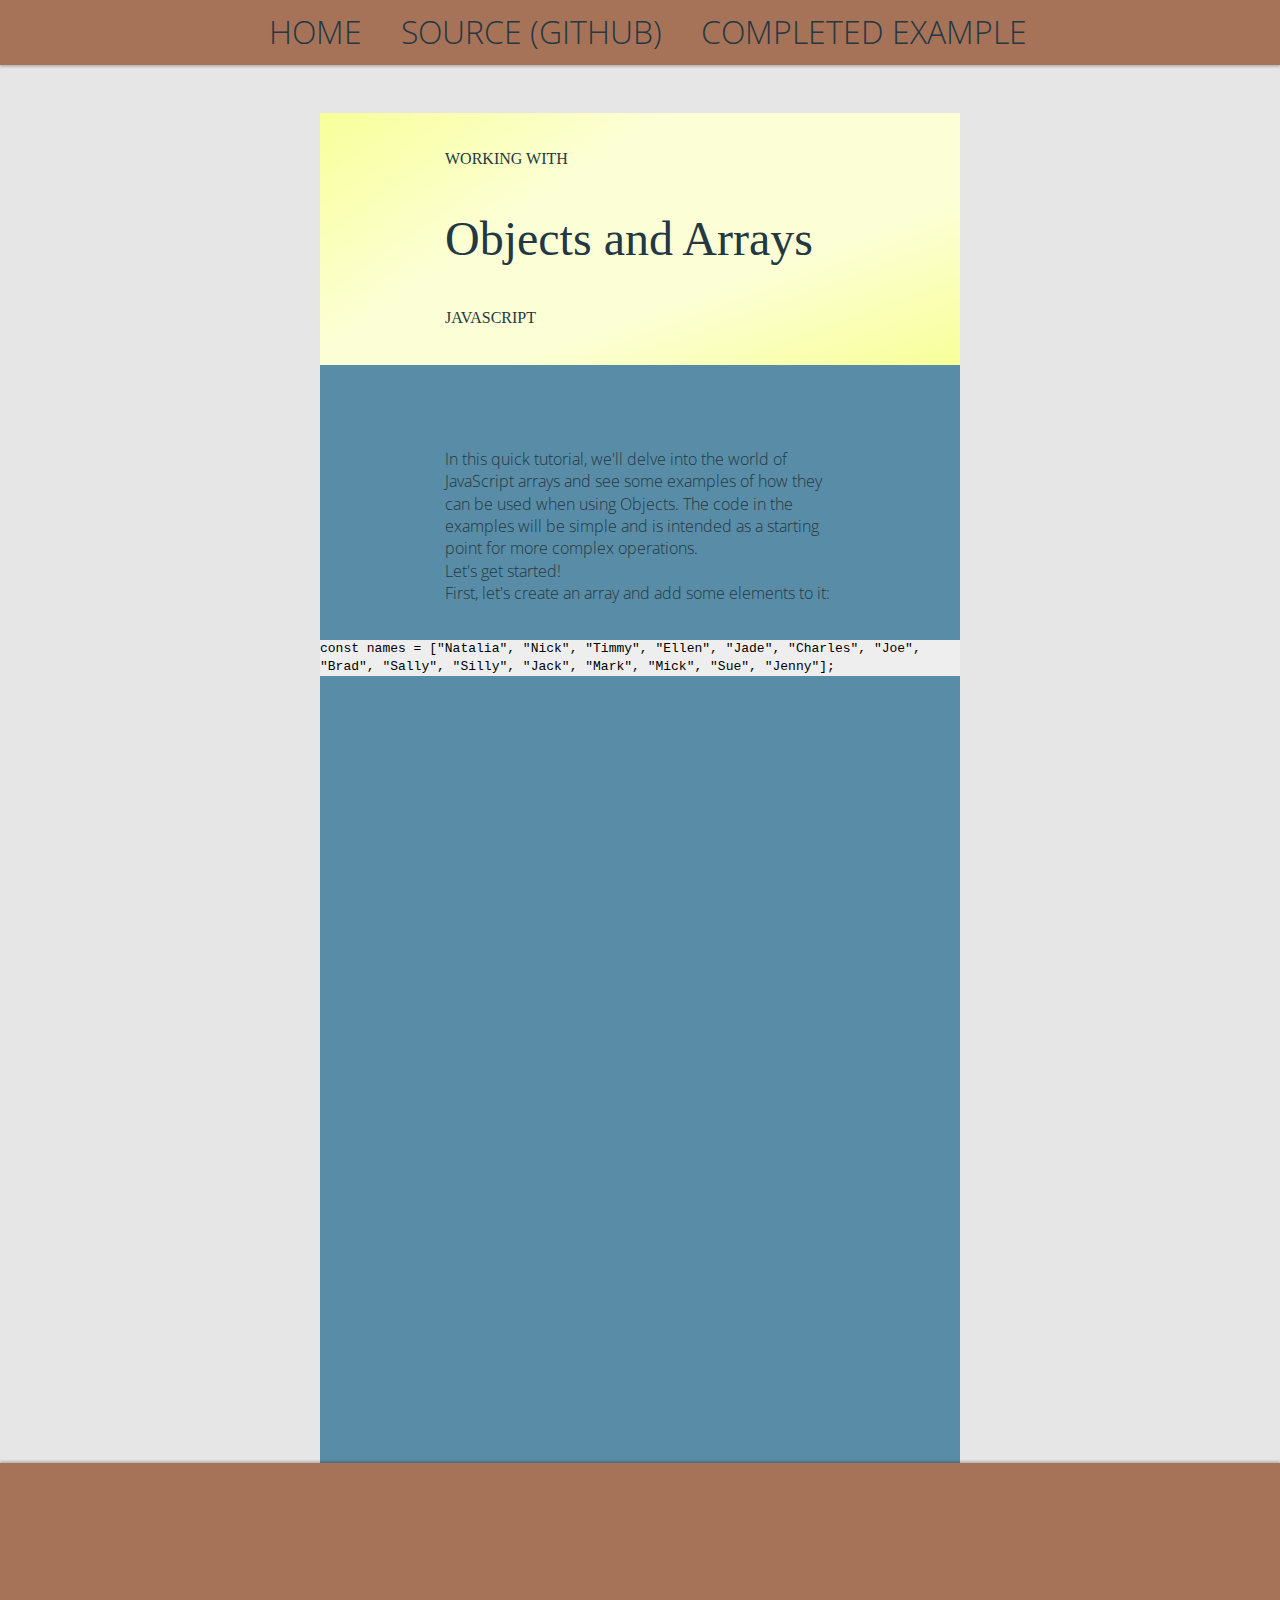
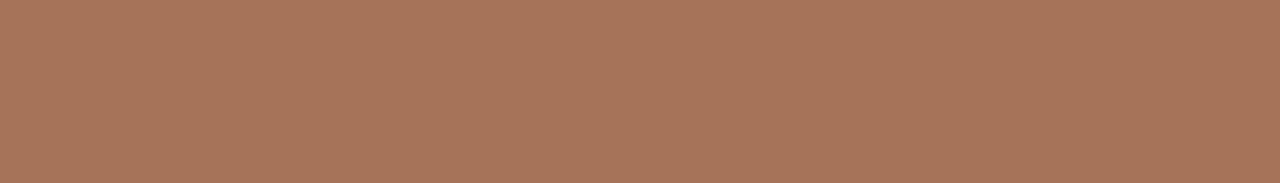
==== index.html @ ae53554d "Initial commit" ====
<!DOCTYPE html>
<html lang="en">

<head>
    <meta charset="UTF-8">
    <meta name="viewport" content="width=device-width, initial-scale=1.0">
    <link rel="stylesheet" href="index.css">
    <link rel="stylesheet" href="./prism/prism.css">
    <script src="index.js" type="module" defer></script>
    <script src="./prism/prism.js" defer></script>
    <title>Objects and Arrays</title>
</head>

<body>
    <header>
        <div class="menu">
            <ul>
                <li><a href="https://instructionword.com" target="_blank">Home</a></li>
                <li><a href="#">Source (GitHub)</a></li>
                <li><a href="example.html" target="_blank">Completed Example</a></li>
            </ul>
        </div>
    </header>
    <div class="container">
        <div class="article">
            <div class="article-header">
                <div class="article-sub">working with</div>
                <div class="article-title">Objects and Arrays</div>
                <div class="article-sub">javascript</div>
            </div>
            <div class="article article-content">
                <p>In this quick tutorial, we'll delve into the world of JavaScript arrays and see some examples of how they can be used when using Objects. The code in the examples will be simple and is intended as a starting point for more complex operations.</p>
                <p>Let's get started!</p>
                <p>First, let's create an array and add some elements to it:</p>
            </div>
        </div>
            <div class="sourceCode">
                const names = ["Natalia", "Nick", "Timmy", "Ellen", "Jade", "Charles", "Joe", "Brad", "Sally", "Silly", "Jack", "Mark", "Mick", "Sue", "Jenny"];
            </div>
        <div>

        </div>
    </div>
    <footer></footer>
</body>

</html>
---- index.css ----
@import url('https://fonts.googleapis.com/css?family=Open+Sans&display=swap');

*, *::before, *::after {
    font-weight: 50;
    margin: 0;
    padding: 0;
    box-sizing: border-box;
}

:root {
    --smallest: 1px;
    --sml: 2px;
    --smlMed: 5px;
    --med: 10px;
    --medLrg: 15px;
    --lrg: 35px;
    --vlrg: 125px;
    --mainWidth: 50%;

    --mainHue: 200;
    --mainSat: 30%;
    --mainLig: 50%;
    --mainFadedSat: 30%;
    --mainFadedLig: 30%;

    --mainCol: hsl(var(--mainHue), var(--mainSat), var(--mainLig));
    --mainColDark: hsl(var(--mainHue), var(--mainSat), 20%);
    --mainColDarkest: hsl(var(--mainHue), var(--mainSat), 15%);
    --mainColTrans: rgba(245, 92, 61, 0.5);
    --mainColTrans: hsl(var(--mainHue), var(--mainSat), 15%);
    --mainColTrans: hsl(var(--mainHue), var(--mainSat), 15%);
    --mainCompCol: hsl(calc(var(--mainHue) + 180), var(--mainSat), var(--mainLig));
    --mainCompColDark: hsl(calc(var(--mainHue) + 180), var(--mainSat), 30%);
    --mainCompColDarkest: hsl(calc(var(--mainHue) + 180), var(--mainSat), 15%);

    --highlight: rgb(238, 255, 0);
    --faded: hsl(0, 0%, 90%);
    --darkest: rgba(0, 0, 0, 1);
}

body {
    font-family: 'Open Sans';
    line-height: 1.4;
    background-color: var(--faded);
}

header {
    background-color: var(--mainCompCol);
    box-shadow: 0 2px  2px rgba(0, 0, 0, 0.2);

}
footer {
    background-color: var(--mainCompCol);
    box-shadow: 0 -2px  2px rgba(0, 0, 0, 0.2);
    
    min-height: 20rem;
}

.hcontainer {
    display: flex;
    width: 60%;
    height: 5rem;
    margin: auto;
}

.fcontainer {
    display: flex;
    width: 60%;
    height: 5rem;
    margin: auto;
}

.menu ul {
    text-align: center;
    list-style: none;
}

.menu ul li {
    display: inline-block;

}
.menu ul li a{
    display: inline-block;
    color: var(--mainColDark);

    font-size: 2rem;
    text-decoration: none;
    text-transform: uppercase;

    margin-left: 15px;
    padding: var(--med);
}

.menu ul li a:hover {
    background-image: linear-gradient(0deg, rgba(255, 255, 255, 0) 20%, rgba(255, 255, 255, 0.07) 100%);
    /* border: 1px solid var(--mainColDark); */
}

.menu ul li a:active {
    background-image: linear-gradient(0deg, rgba(255, 255, 255, 0) 20%, rgba(0, 0, 0, 0.05) 100%);
    box-shadow: inset 2px 2px 2px rgba(0, 0, 0, 0.2);
}

.menu {
    margin: auto;
    justify-content: flex-start;
    align-items: flex-start;
}

.container {
    position: relative;
    background-color: var(--mainCol);

    width: var(--mainWidth);
    height: 150vh;
    margin: auto;

    z-index: -666;
}

.article {
    position: relative;
    margin-top: 3rem;
}

#output {
    width: 60%;
    margin: auto;
    margin-top: 3rem;
}

.row {
    background-color: #555;

    border-bottom: 1px solid rgb(109, 104, 104);
}

.item {
    display: inline-block;
    width: 33.32%;
    padding: 5px;
    border-right: 1px solid rgb(168, 168, 168);
    border-left: 1px solid rgb(168, 168, 168);
    text-align: center;
}

.bold {
    font-weight: bold;
}

.sourceCode {
    display: inline-block;
    background-color: #eee;
    font-family: monospace;
    overflow-x: scroll;
}

.item.bold {
    color: var(--faded);
    background-color: var(--mainCol);
    border: var(--mainCol);
}

.article-header {
    font-family: serif;
    background-color: var(--highlight);
    background-image: linear-gradient(145deg, rgba(0, 0, 0, 0) 0%, rgba(255, 255, 255, 0.6) 35%),
    linear-gradient(340deg, rgba(0, 0, 0, 0) 0%, rgba(255, 255, 255, 0.6) 35%);

    margin-top: 2rem;
    padding: var(--lrg) var(--vlrg);
}

.article-sub {
    color: var(--mainColDark);
    font-weight: 300;
    text-transform: uppercase;
}

.article-title {
    color: var(--mainColDark);
    font-size: 3rem;

    padding-top: var(--lrg);
    padding-bottom: var(--lrg);
}

.article-content {
    color: var(--mainColDark);
    
    padding: var(--lrg) var(--vlrg);
}

.article-content h3 {
    display: block;
    
    color: var(--mainCol);
    background-color: var(--mainColDark);

    font-family: serif;
    font-weight: 300;

    border-radius: var(--sml);

    margin: 2rem 0rem 1rem 0rem;
    width: 100%;
    padding: var(--med);
}

.point {
    display: block;
}

.point-nested {
    display: block;
    margin-left: 4rem;
}

.point::before, .point-nested::before {
    display: inline-block;
    content: '';

    height: var(--medLrg);
    width: var(--medLrg);
    margin-right: var(--smlMed);

    border-radius: 50%;
    
}

.point::before {
    border: 4px dotted var(--mainColDarkest);
}

.point-nested::before {
    border: 4px dashed var(--mainColDark);
}
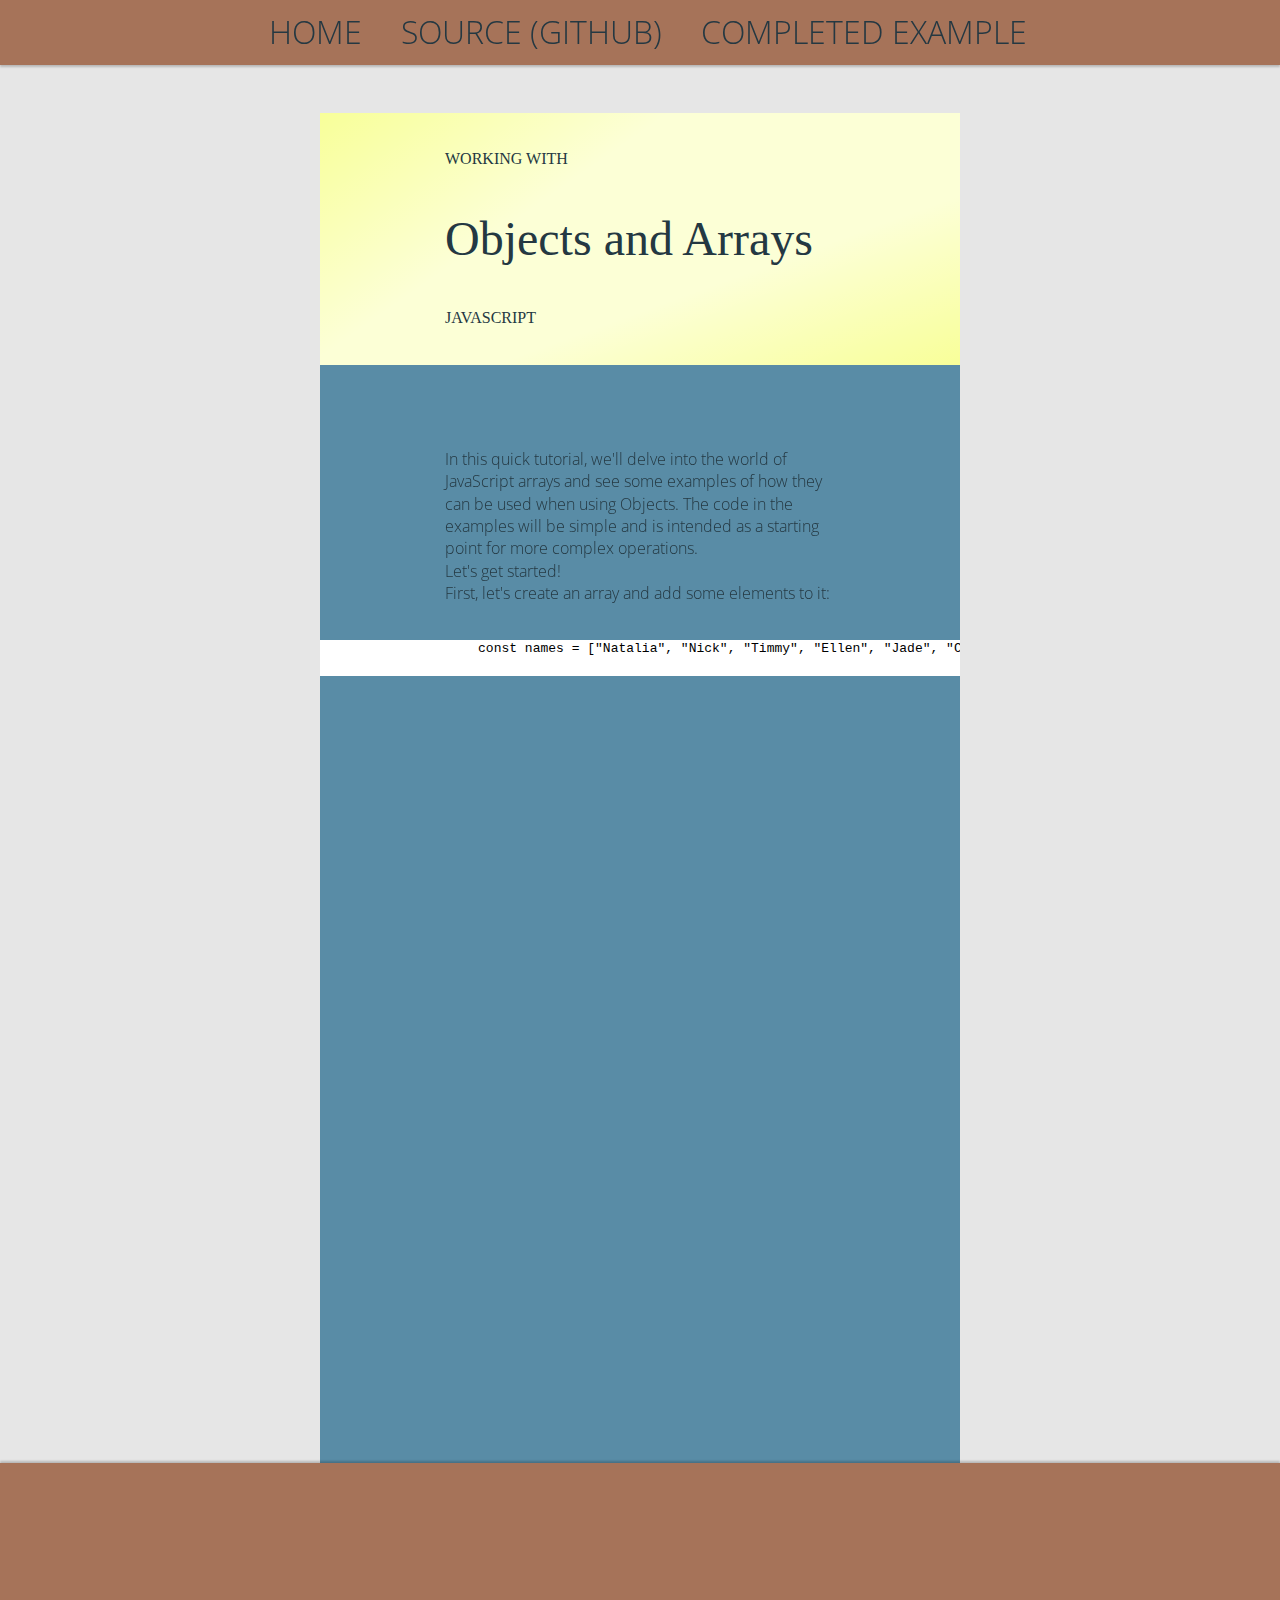
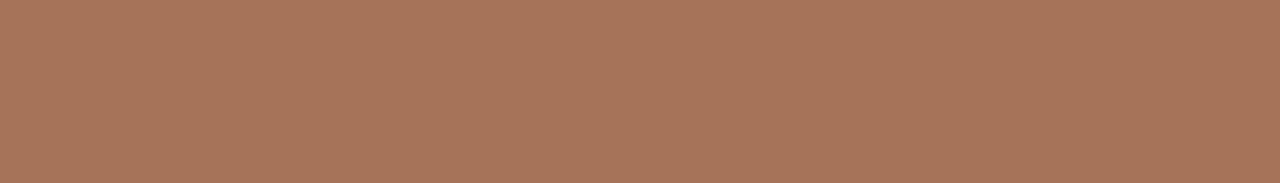
==== commit 554b6c04: "Refactor" ====
--- a/index.html
+++ b/index.html
@@ -4,10 +4,9 @@
 <head>
     <meta charset="UTF-8">
     <meta name="viewport" content="width=device-width, initial-scale=1.0">
-    <link rel="stylesheet" href="index.css">
+    <link rel="stylesheet" href="./src/styles/index.css">
     <link rel="stylesheet" href="./prism/prism.css">
     <script src="index.js" type="module" defer></script>
-    <script src="./prism/prism.js" defer></script>
     <title>Objects and Arrays</title>
 </head>
 
@@ -34,9 +33,11 @@
                 <p>First, let's create an array and add some elements to it:</p>
             </div>
         </div>
-            <div class="sourceCode">
-                const names = ["Natalia", "Nick", "Timmy", "Ellen", "Jade", "Charles", "Joe", "Brad", "Sally", "Silly", "Jack", "Mark", "Mick", "Sue", "Jenny"];
-            </div>
+            <code>
+                <pre>
+                    const names = ["Natalia", "Nick", "Timmy", "Ellen", "Jade", "Charles", "Joe", "Brad", "Sally", "Silly", "Jack", "Mark", "Mick", "Sue", "Jenny"];
+                </pre>
+            </code>
         <div>
 
         </div>
--- a/src/styles/index.css
+++ b/src/styles/index.css
@@ -0,0 +1,118 @@
+@import url('https://fonts.googleapis.com/css?family=Open+Sans&display=swap');
+@import 'vars.css';
+@import 'reset.css';
+@import 'menu.css';
+@import 'article.css';
+@import 'syntax.css';
+
+body {
+    font-family: 'Open Sans';
+    line-height: 1.4;
+    background-color: var(--faded);
+}
+
+header {
+    background-color: var(--mainCompCol);
+    box-shadow: 0 2px  2px rgba(0, 0, 0, 0.2);
+
+}
+footer {
+    background-color: var(--mainCompCol);
+    box-shadow: 0 -2px  2px rgba(0, 0, 0, 0.2);
+    
+    min-height: 20rem;
+}
+
+.hcontainer {
+    display: flex;
+    width: 60%;
+    height: 5rem;
+    margin: auto;
+}
+
+.fcontainer {
+    display: flex;
+    width: 60%;
+    height: 5rem;
+    margin: auto;
+}
+
+.container {
+    position: relative;
+    background-color: var(--mainCol);
+
+    width: var(--mainWidth);
+    height: 150vh;
+    margin: auto;
+
+    z-index: -666;
+}
+
+#output {
+    width: 60%;
+    margin: auto;
+    margin-top: 3rem;
+}
+
+.row {
+    background-color: #555;
+
+    border-bottom: 1px solid rgb(109, 104, 104);
+}
+
+.item {
+    display: inline-block;
+    width: 33.32%;
+    padding: 5px;
+    border-right: 1px solid rgb(168, 168, 168);
+    border-left: 1px solid rgb(168, 168, 168);
+    text-align: center;
+}
+
+.bold {
+    font-weight: bold;
+}
+
+.sourceCode {
+    display: inline-block;
+    background-color: #eee;
+    font-family: monospace;
+    overflow-x: scroll;
+}
+
+.item.bold {
+    color: var(--faded);
+    background-color: var(--mainCol);
+    border: var(--mainCol);
+}
+
+
+
+.point {
+    display: block;
+}
+
+.point-nested {
+    display: block;
+    margin-left: 4rem;
+}
+
+.point::before, .point-nested::before {
+    display: inline-block;
+    content: '';
+
+    height: var(--medLrg);
+    width: var(--medLrg);
+    margin-right: var(--smlMed);
+
+    border-radius: 50%;
+    
+}
+
+.point::before {
+    border: 4px dotted var(--mainColDarkest);
+}
+
+.point-nested::before {
+    border: 4px dashed var(--mainColDark);
+}
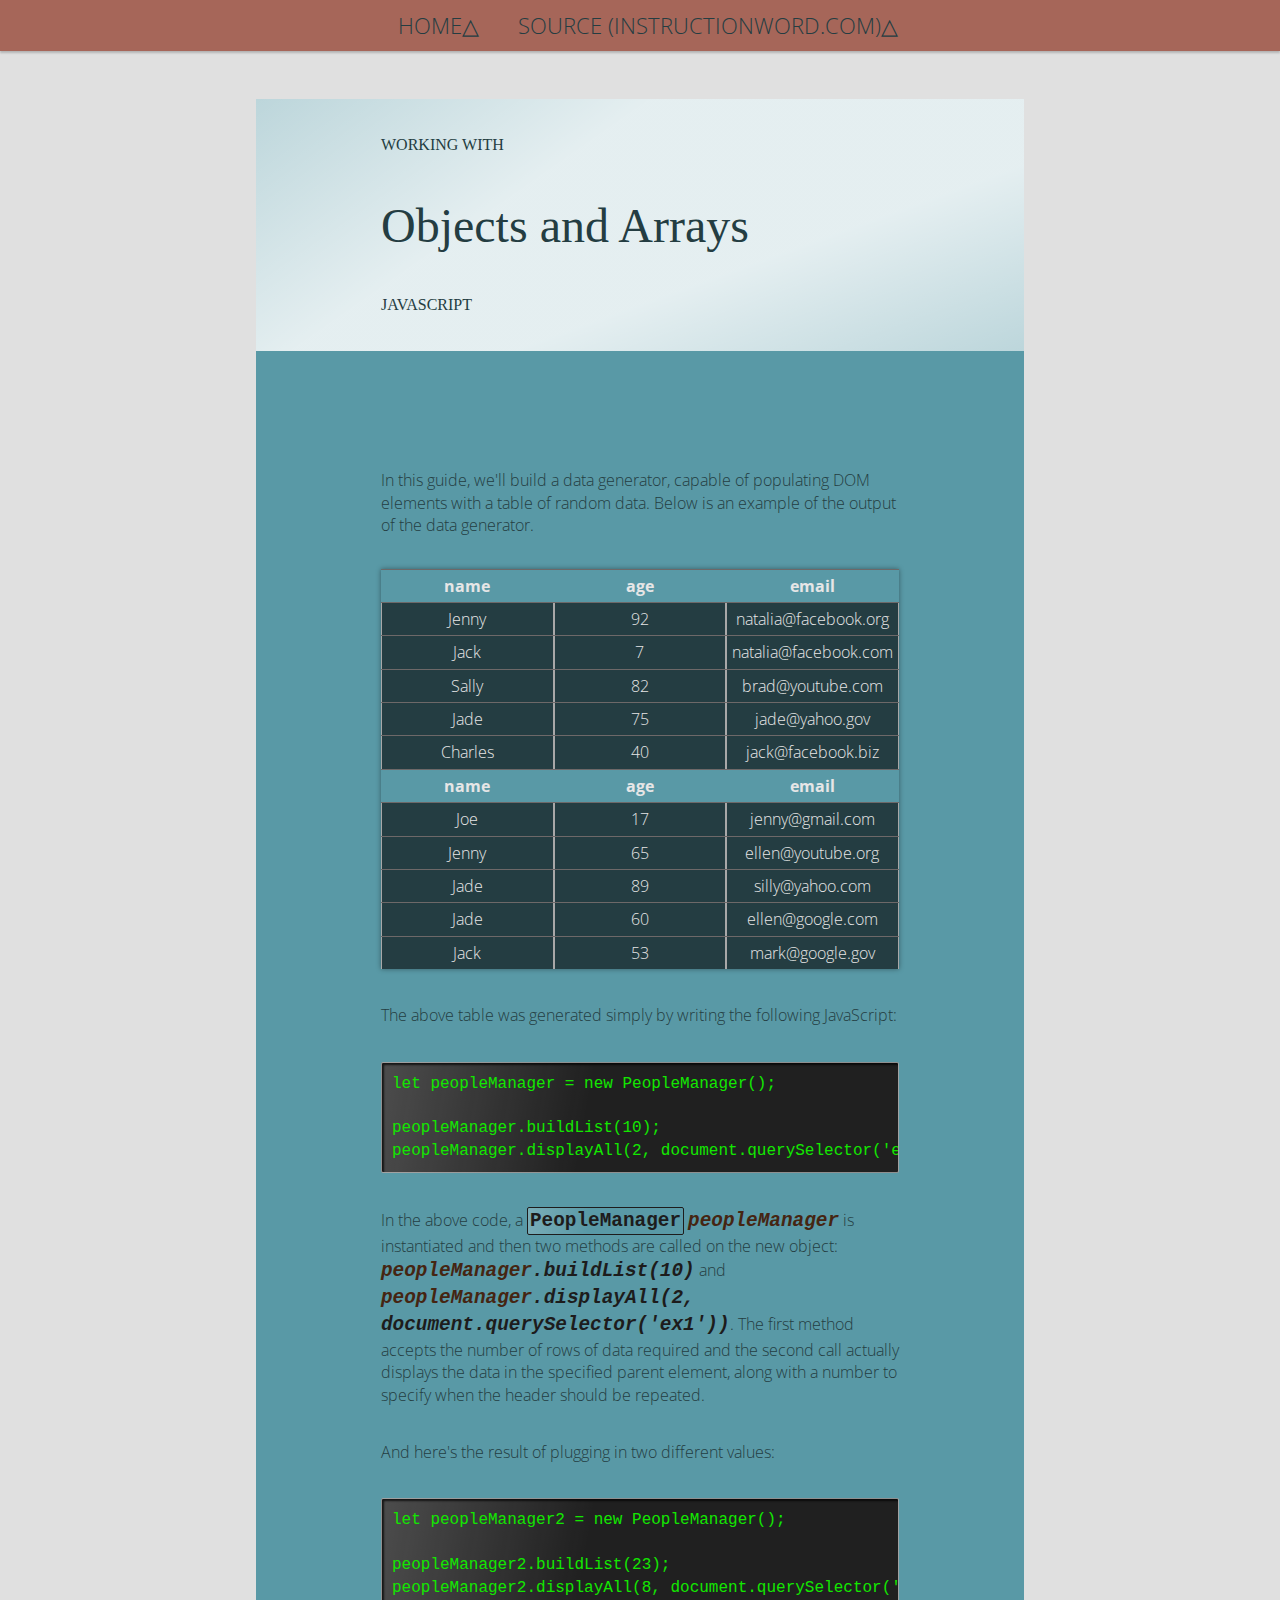
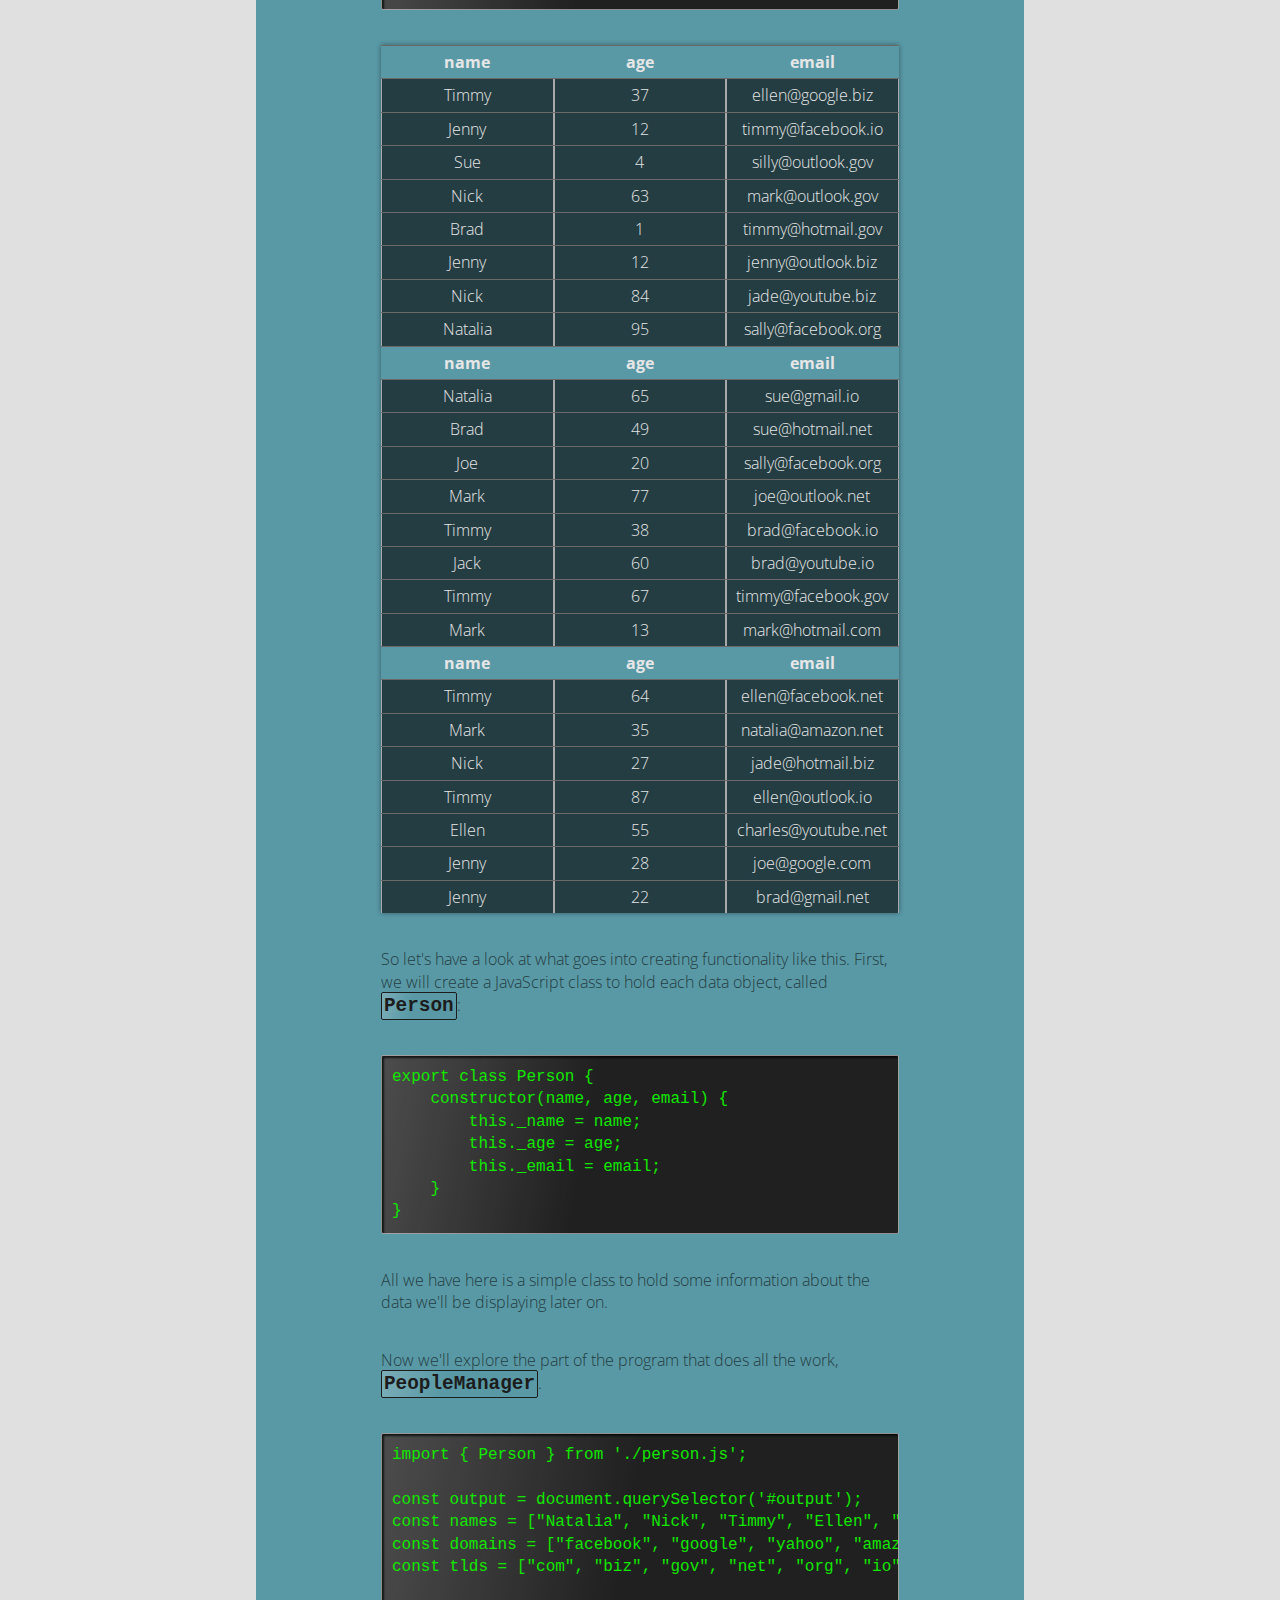
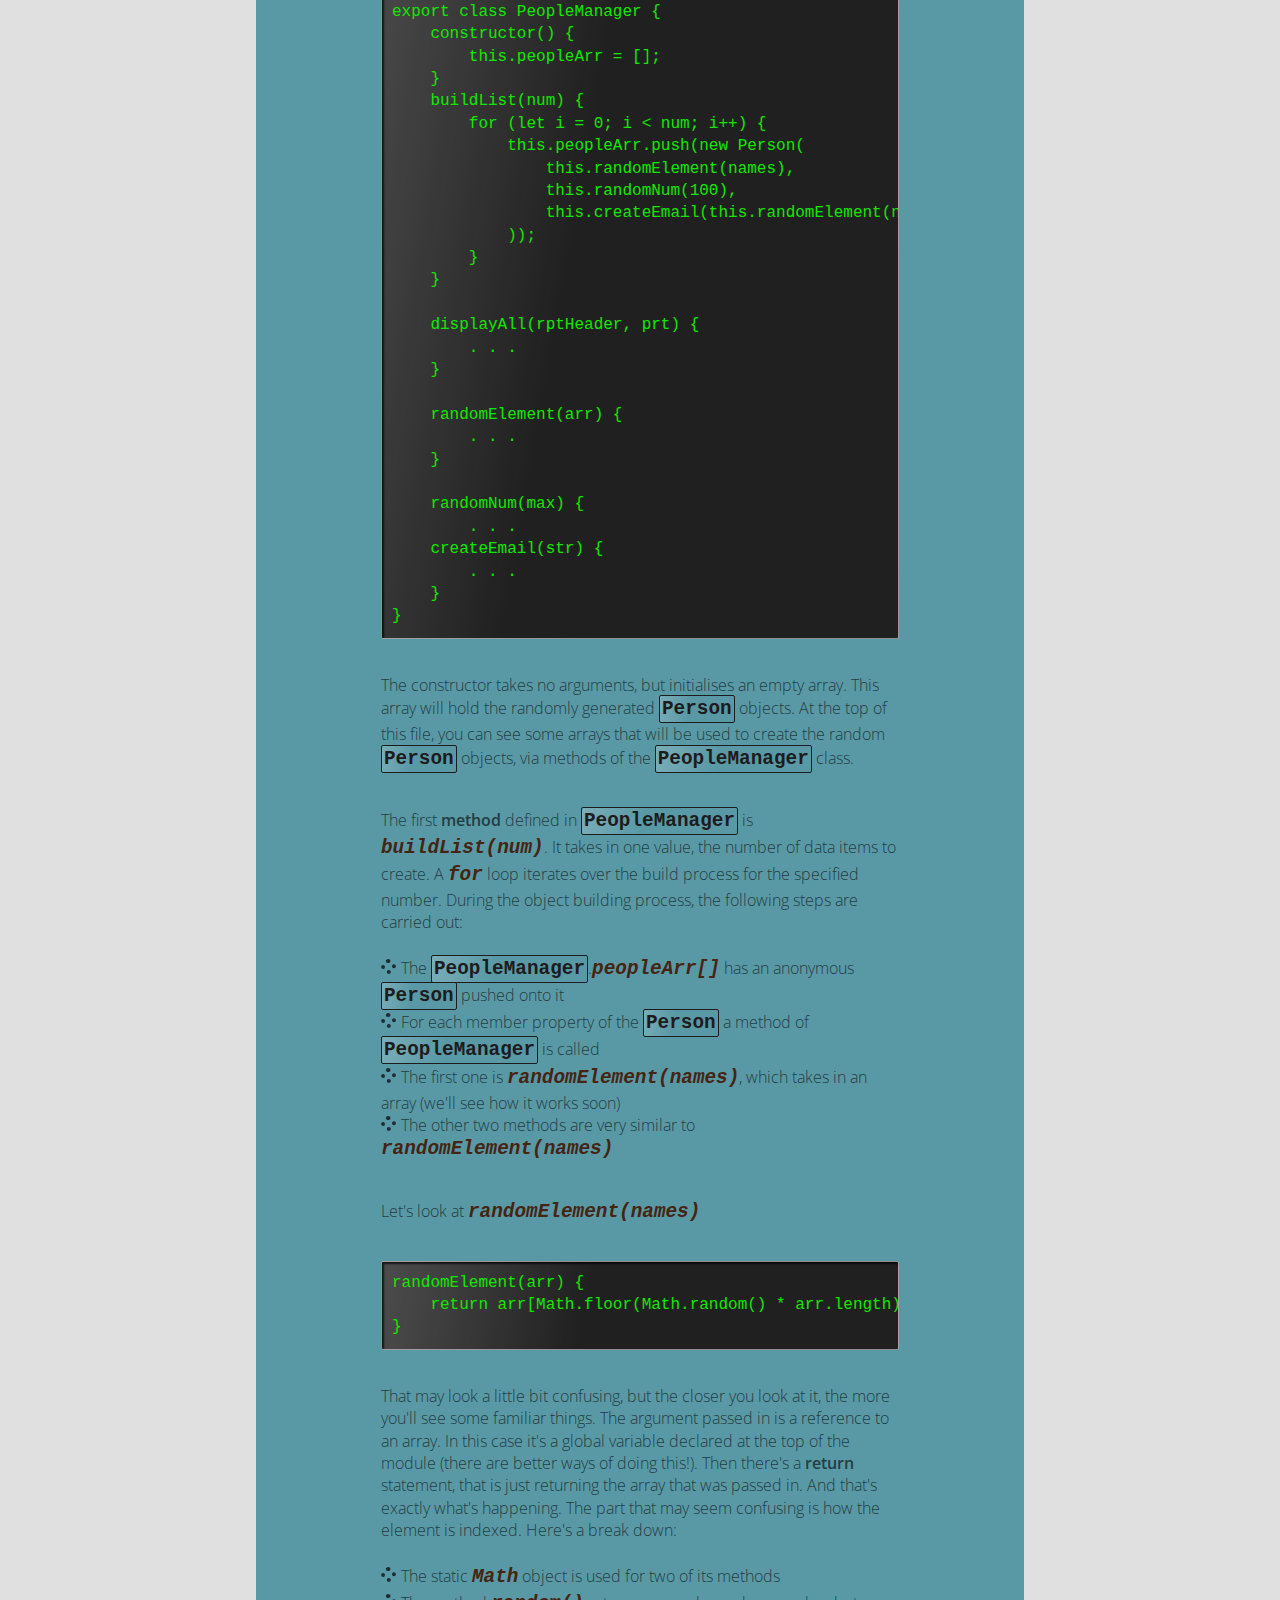
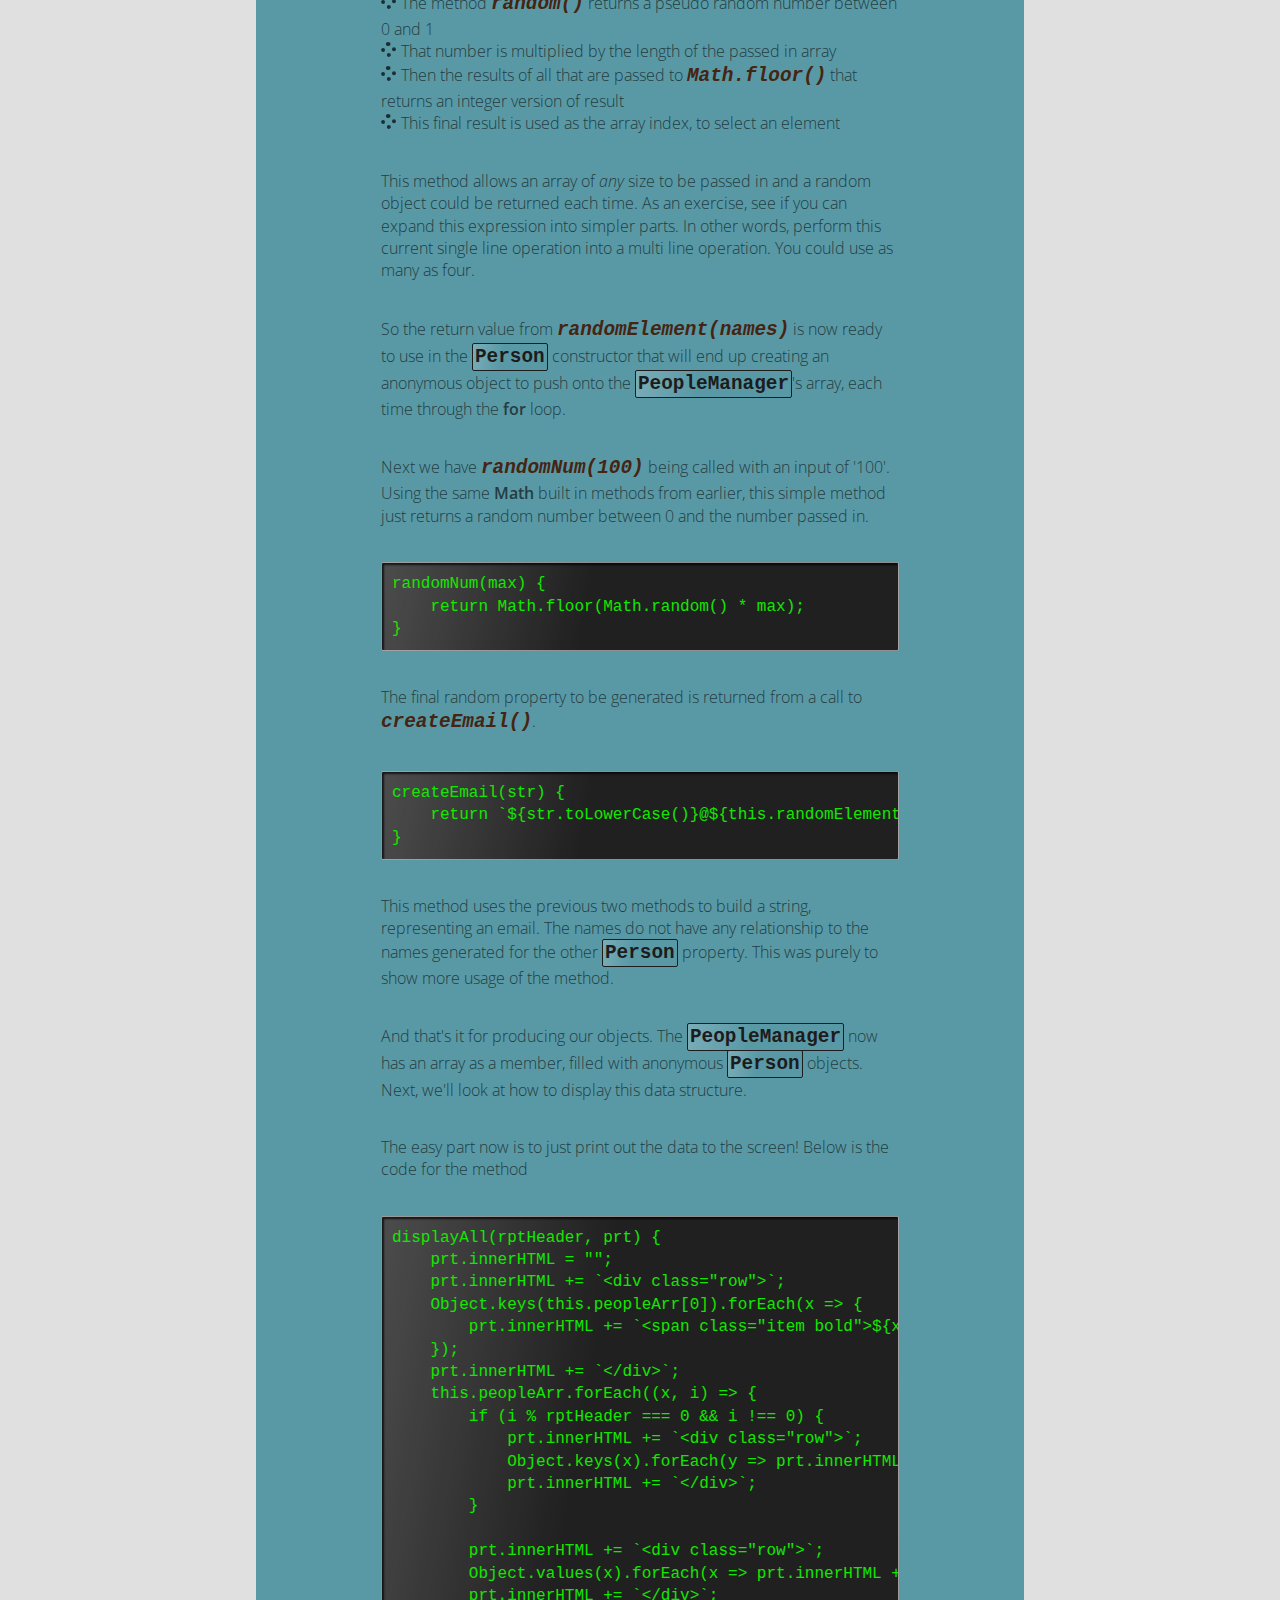
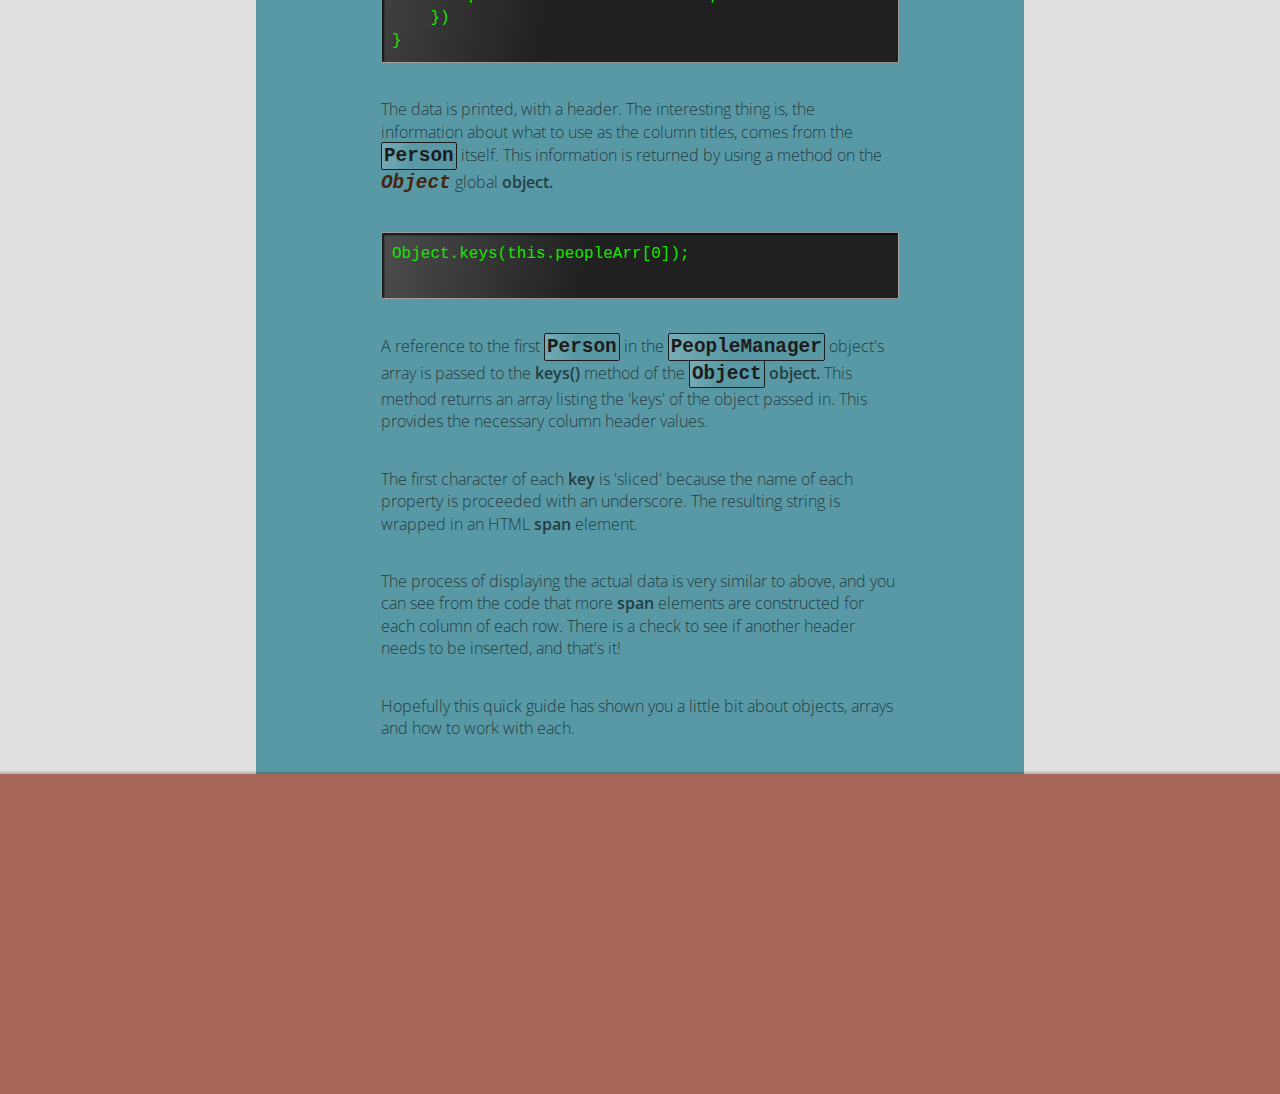
==== commit 2fcc8a99: "Finish content and media queries" ====
--- a/index.html
+++ b/index.html
@@ -5,8 +5,7 @@
     <meta charset="UTF-8">
     <meta name="viewport" content="width=device-width, initial-scale=1.0">
     <link rel="stylesheet" href="./src/styles/index.css">
-    <link rel="stylesheet" href="./prism/prism.css">
-    <script src="index.js" type="module" defer></script>
+    <script src="./src/app/index.js" type="module" defer></script>
     <title>Objects and Arrays</title>
 </head>
 
@@ -14,9 +13,8 @@
     <header>
         <div class="menu">
             <ul>
-                <li><a href="https://instructionword.com" target="_blank">Home</a></li>
-                <li><a href="#">Source (GitHub)</a></li>
-                <li><a href="example.html" target="_blank">Completed Example</a></li>
+                <li><a href="https://instructionword.com" target="_blank">Home&bigtriangleup;</a></li>
+                <li><a href="https://instructionword.com?sid=45" target="_blank">Source (instructionword.com)&bigtriangleup;</a></li>
             </ul>
         </div>
     </header>
@@ -27,22 +25,205 @@
                 <div class="article-title">Objects and Arrays</div>
                 <div class="article-sub">javascript</div>
             </div>
+
             <div class="article article-content">
-                <p>In this quick tutorial, we'll delve into the world of JavaScript arrays and see some examples of how they can be used when using Objects. The code in the examples will be simple and is intended as a starting point for more complex operations.</p>
-                <p>Let's get started!</p>
-                <p>First, let's create an array and add some elements to it:</p>
-            </div>
+                <p>In this guide, we'll build a data generator, capable of populating DOM elements with a table of
+                    random data. Below is an example of the output of the data generator.</p>
+
+                <div class="output" id="ex1"></div>
+
+                <p>The above table was generated simply by writing the following JavaScript:</p>
+                <code>
+                    <pre>
+let peopleManager = new PeopleManager();
+
+peopleManager.buildList(10);
+peopleManager.displayAll(2, document.querySelector('ex1'));</pre>
+                </code>
+
+                <p>
+                    In the above code, a <span class="js-class">PeopleManager</span> <span
+                        class="codeRef">peopleManager</span> is instantiated and then two methods are called on the new
+                    object:<br><span class="codeRef">peopleManager</span><span class="method">.buildList(10)</span> and
+                    <span class="codeRef">peopleManager</span><span class="method">.displayAll(2, document.querySelector('ex1'))</span>. The first
+                    method accepts the number of rows of data required and the second call actually displays the data in
+                    the specified parent element, along with a number to specify when the header should be repeated.
+                </p>
+                <p>
+                    And here's the result of plugging in two different values:
+                </p>
+                <code>
+                        <pre>
+let peopleManager2 = new PeopleManager();
+
+peopleManager2.buildList(23);
+peopleManager2.displayAll(8, document.querySelector('#ex2'));</pre>
+                    </code>
+                <div class="output" id="ex2"></div>
+                <p>
+                    So let's have a look at what goes into creating functionality like this. First, we will create a
+                    JavaScript class to hold each data object, called <span class="js-class">Person</span>:
+                </p>
+                <code>
+                        <pre>
+export class Person {
+    constructor(name, age, email) {
+        this._name = name;
+        this._age = age;
+        this._email = email;
+    }
+}</pre>
+                </code>
+                <p>
+                    All we have here is a simple class to hold some information about the data we'll be displaying later on.
+                </p>
+                <p>
+                    Now we'll explore the part of the program that does all the work, <span class="js-class">PeopleManager</span>.
+                </p>
+                <code>
+                    <pre>
+import { Person } from './person.js';
+
+const output = document.querySelector('#output');
+const names = ["Natalia", "Nick", "Timmy", "Ellen", "Jade", "Charles", "Joe", "Brad", "Sally", "Silly", "Jack", "Mark", "Mick", "Sue", "Jenny"];
+const domains = ["facebook", "google", "yahoo", "amazon", "youtube", "gmail", "outlook", "hotmail"];
+const tlds = ["com", "biz", "gov", "net", "org", "io"];
+
+export class PeopleManager {
+    constructor() {
+        this.peopleArr = [];
+    }
+    buildList(num) {
+        for (let i = 0; i < num; i++) {
+            this.peopleArr.push(new Person(
+                this.randomElement(names),
+                this.randomNum(100),
+                this.createEmail(this.randomElement(names))
+            ));
+        }
+    }
+
+    displayAll(rptHeader, prt) {
+        . . .
+    }
+
+    randomElement(arr) {
+        . . .
+    }
+
+    randomNum(max) {
+        . . .
+    createEmail(str) {
+        . . .
+    }
+}</pre>
+            </code>
+            <p>
+                The constructor takes no arguments, but initialises an empty array. This array will hold the randomly generated <span class="js-class">Person</span> objects. At the top of this file, you can see some arrays that will be used to create the random <span class="js-class">Person</span> objects, via methods of the <span class="js-class">PeopleManager</span> class.
+            </p>
+            <p>
+                The first <strong>method</strong> defined in <span class="js-class">PeopleManager</span> is <span class="codeRef">buildList(num)</span>. It takes in one value, the number of data items to create. A <span class="codeRef">for</span> loop iterates over the build process for the specified number. During the object building process, the following steps are carried out:<br><br>
+                <span class="point">The <span class="js-class">PeopleManager</span>.<span class="codeRef">peopleArr[]</span> has an anonymous <span class="js-class">Person</span> pushed onto it</span>
+                <span class="point">For each member property of the <span class="js-class">Person</span> a method of <span class="js-class">PeopleManager</span> is called</span>
+                <span class="point">The first one is <span class="codeRef">randomElement(names)</span>, which takes in an array (we'll see how it works soon)
+                <span class="point">The other two methods are very similar to <span class="codeRef">randomElement(names)</span></span>
+                
+            </p>
+            <p>
+                Let's look at <span class="codeRef">randomElement(names)</span>
+            </p>
+                <code>
+                    <pre>
+randomElement(arr) {
+    return arr[Math.floor(Math.random() * arr.length)];
+}                    </pre>
+                </code>
+                <p>
+                    That may look a little bit confusing, but the closer you look at it, the more you'll see some familiar things. The argument passed in is a reference to an array. In this case it's a global variable declared at the top of the module (there are better ways of doing this!). Then there's a <strong>return</strong> statement, that is just returning the array that was passed in. And that's exactly what's happening. The part that may seem confusing is how the element is indexed. Here's a break down: <br><br>
+                    <span class="point">The static <span class="codeRef">Math</span> object is used for two of its methods</span>
+                    <span class="point">The method <span class="codeRef">random()</span> returns a pseudo random number between 0 and 1</span>
+                    <span class="point">That number is multiplied by the length of the passed in array</span>
+                    <span class="point">Then the results of all that are passed to <span class="codeRef">Math.floor()</span> that returns an integer version of result</span>
+                    <span class="point">This final result is used as the array index, to select an element</span>
+                </p>
+                <p>
+                    This method allows an array of <em>any</em> size to be passed in and a random object could be returned each time. As an exercise, see if you can expand this expression into simpler parts. In other words, perform this current single line operation into a multi line operation. You could use as many as four.
+                </p>
+                <p>
+                    So the return value from <span class="codeRef">randomElement(names)</span> is now ready to use in the <span class="js-class">Person</span> constructor that will end up creating an anonymous object to push onto the <span class="js-class">PeopleManager</span>'s array, each time through the <strong>for</strong> loop.
+                </p>
+                <p>
+                    Next we have <span class="codeRef">randomNum(100)</span> being called with an input of '100'. Using the same <strong>Math</strong> built in methods from earlier, this simple method just returns a random number between 0 and the number passed in.
+                </p>
+                <code>
+                    <pre>
+randomNum(max) {
+    return Math.floor(Math.random() * max);
+} </pre>
+                </code>
+                <p>
+                    The final random property to be generated is returned from a call to <span class="codeRef">createEmail()</span>. 
+                </p>
+                <code>
+                    <pre>
+createEmail(str) {
+    return `${str.toLowerCase()}@${this.randomElement(domains)}.${this.randomElement(tlds)}`;
+} </pre>
+                </code>
+                <p>
+                    This method uses the previous two methods to build a string, representing an email. The names do not have any relationship to the names generated for the other <span class="js-class">Person</span> property. This was purely to show more usage of the method.
+                </p>
+                <p>
+                    And that's it for producing our objects. The <span class="js-class">PeopleManager</span> now has an array as a member, filled with anonymous <span class="js-class">Person</span> objects. Next, we'll look at how to display this data structure.
+                </p>
+                <p>
+                    The easy part now is to just print out the data to the screen! Below is the code for the method 
+                </p>
+                    <code>
+                        <pre>
+displayAll(rptHeader, prt) {
+    prt.innerHTML = "";
+    prt.innerHTML += `&lt;div class="row"&gt;`;
+    Object.keys(this.peopleArr[0]).forEach(x => {
+        prt.innerHTML += `&lt;span class="item bold"&gt;${x.slice(1,)}&lt;/span&gt;`
+    });
+    prt.innerHTML += `&lt;/div&gt;`;
+    this.peopleArr.forEach((x, i) => {
+        if (i % rptHeader === 0 && i !== 0) {
+            prt.innerHTML += `&lt;div class="row"&gt;`;
+            Object.keys(x).forEach(y => prt.innerHTML += `&lt;span class="item bold"&gt;${y.slice(1,)}&lt;/span&gt;`);
+            prt.innerHTML += `&lt;/div&gt;`;
+        }
+
+        prt.innerHTML += `&lt;div class="row"&gt;`;
+        Object.values(x).forEach(x => prt.innerHTML += `&lt;span class="item"&gt;${x}&lt;//span&gt;`);
+        prt.innerHTML += `&lt;/div&gt;`;
+    })
+}                        </pre>
+                    </code>
+                    <p>
+                        The data is printed, with a header. The interesting thing is, the information about what to use as the column titles, comes from the <span class="js-class">Person</span> itself. This information is returned by using a method on the <span class="codeRef">Object</span> global <strong>object.</strong> 
+                    </p>
+                    <code>
+                        <pre>
+Object.keys(this.peopleArr[0]);
+                        </pre>
+                    </code>
+                    <p>
+                        A reference to the first <span class="js-class">Person</span> in the <span class="js-class">PeopleManager</span> object's array is passed to the <strong>keys()</strong> method of the <span class="js-class">Object</span> <strong>object.</strong> This method returns an array listing the 'keys' of the object passed in. This provides the necessary column header values.
+                    </p>
+                    <p>
+                        The first character of each <strong>key</strong>  is 'sliced' because the name of each property is proceeded with an underscore. The resulting string is wrapped in an HTML <strong>span</strong> element.
+                    </p>
+                    <p>
+                        The process of displaying the actual data is very similar to above, and you can see from the code that more <strong>span</strong> elements are constructed for each column of each row. There is a check to see if another header needs to be inserted, and that's it!
+                    </p>
+                    <p>Hopefully this quick guide has shown you a little bit about objects, arrays and how to work with each.</p>
+            </div> <!-- END ARTICLE CONTENT -->
         </div>
-            <code>
-                <pre>
-                    const names = ["Natalia", "Nick", "Timmy", "Ellen", "Jade", "Charles", "Joe", "Brad", "Sally", "Silly", "Jack", "Mark", "Mick", "Sue", "Jenny"];
-                </pre>
-            </code>
-        <div>
-
-        </div>
+
     </div>
     <footer></footer>
 </body>
 
-</html>+</html>
--- a/src/styles/index.css
+++ b/src/styles/index.css
@@ -8,7 +8,8 @@
 body {
     font-family: 'Open Sans';
     line-height: 1.4;
-    background-color: var(--faded);
+    /* background-color: var(--faded); */
+    background-color: rgb(224, 224, 224);
 }
 
 header {
@@ -21,6 +22,14 @@
     box-shadow: 0 -2px  2px rgba(0, 0, 0, 0.2);
     
     min-height: 20rem;
+}
+
+p {
+    margin-top: var(--lrg);
+}
+
+strong {
+    font-weight: 600;
 }
 
 .hcontainer {
@@ -38,20 +47,36 @@
 }
 
 .container {
-    position: relative;
     background-color: var(--mainCol);
 
     width: var(--mainWidth);
-    height: 150vh;
+    min-height: 150vh;
     margin: auto;
 
     z-index: -666;
 }
 
-#output {
-    width: 60%;
+@media only screen and (max-width: 1200px) {
+    .container {
+        width: 100%;
+        margin: 3px;
+    }
+}
+
+@media only screen and (max-width: 900px) {
+    .container {
+        font-size: 0.8rem;
+        width: 100%;
+        margin: 3px;
+    }
+}
+
+.output {
+    box-shadow: 0 0 5px rgba(0, 0, 0, 0.4);
+    width: 100%;
     margin: auto;
-    margin-top: 3rem;
+    margin: 2rem 0 1rem 0;
+
 }
 
 .row {
@@ -64,6 +89,8 @@
     display: inline-block;
     width: 33.32%;
     padding: 5px;
+    background-color: var(--mainColDark);
+    color: var(--faded);
     border-right: 1px solid rgb(168, 168, 168);
     border-left: 1px solid rgb(168, 168, 168);
     text-align: center;
@@ -73,20 +100,11 @@
     font-weight: bold;
 }
 
-.sourceCode {
-    display: inline-block;
-    background-color: #eee;
-    font-family: monospace;
-    overflow-x: scroll;
-}
-
 .item.bold {
     color: var(--faded);
     background-color: var(--mainCol);
     border: var(--mainCol);
 }
-
-
 
 .point {
     display: block;
